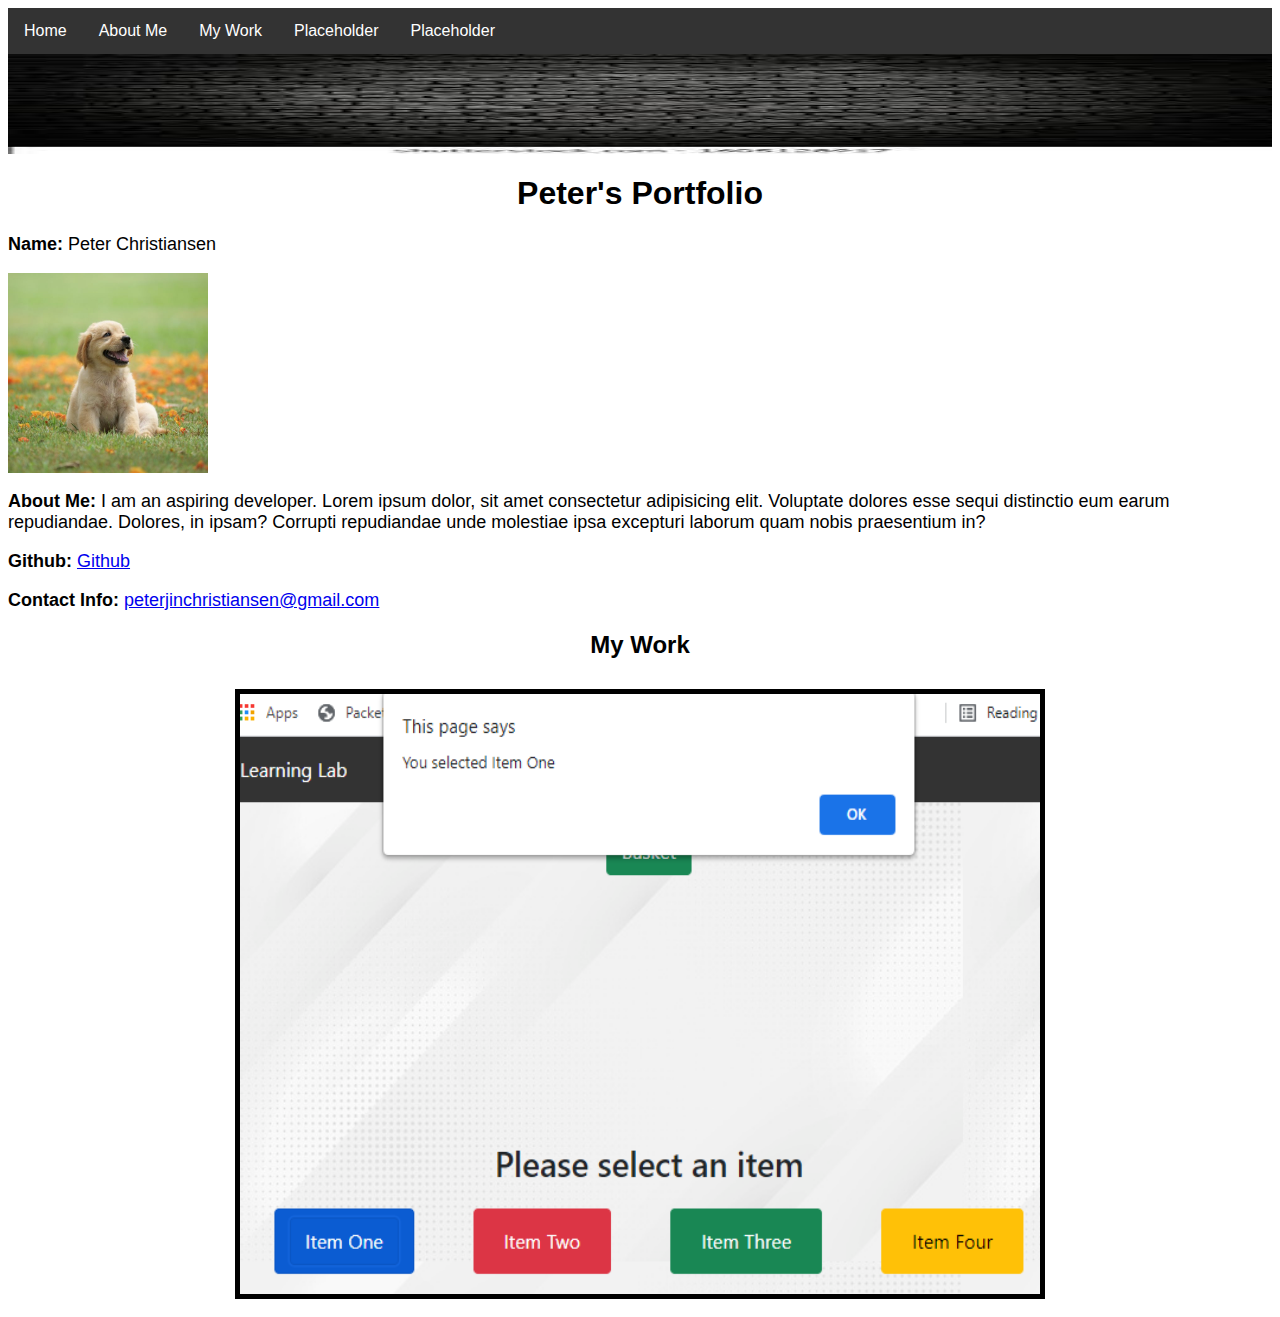
==== index.html @ 74c38f47 "First attempt" ====
<html lang="en">
<head>
    <meta charset="UTF-8">
    <meta http-equiv="X-UA-Compatible" content="IE=edge">
    <meta name="viewport" content="width=device-width, initial-scale=1.0">
    <title>My Portfolio</title>
    <link rel="stylesheet" href="style.css">
</head>
<body>
 
    <header>
        <ul class="nav-bar">
            <li><a href="index.html" class="nav-main">Home</a></li>
            <li><a href="#about-me">About Me</a></li>
            <li><a href="#my-work">My Work</a></li>
            <li><a href="">Placeholder</a></li>
            <li><a href="">Placeholder</a></li>
        </ul>
    </header>
 
    <div class="hero">
        <img src="images/hero.jpg" width="100%" height="100px">
    </div>
 
    <h1>Peter's Portfolio</h1>
 
    <p><strong>Name: </strong>Peter Christiansen</p>
    <img src="./images/dog-puppy-on-garden-royalty-free-image-1586966191.jpg" width="200px" height="200px">
    <p id="about-me"><strong>About Me: </strong>I am an aspiring developer. Lorem ipsum dolor, sit amet consectetur adipisicing elit. Voluptate dolores esse sequi distinctio eum earum repudiandae. Dolores, in ipsam? Corrupti repudiandae unde molestiae ipsa excepturi laborum quam nobis praesentium in?</p>
    <p><strong>Github: </strong><a href="https://github.com/peterjinchristiansen" target="_blank">Github</a></p>
    <p><strong>Contact Info: </strong><a href="mailto: peterjinchristiansen@gmail.com">peterjinchristiansen@gmail.com</a></p>
 
    <h2 id="my-work">My Work</h2>
 
        <div class="flex">
            <img src="images/Screenshot 3.png" class="image-1" width="800px" height="600px">
        </div>
        
</body>
</html>
---- style.css ----
body {
    background-image: url("https://image.freepik.com/free-vector/white-abstract-background-design_23-2148825582.jpg");
}
 
.nav-bar {
    list-style-type: none;
    margin: 0;
    padding: 0;
    overflow: hidden;
    background-color: #333;
    font-family: 'Trebuchet MS', 'Lucida Sans Unicode', 'Lucida Grande', 'Lucida Sans', Arial, sans-serif;
}
  
li {
    float: left;
}
 
li a {
    display: block;
    color: white;
    text-align: center;
    padding: 14px 16px;
    text-decoration: none;
}
  
li a:hover {
    background-color: #111;
}
 
 
h1, h2 {
    font-family: 'Trebuchet MS', 'Lucida Sans Unicode', 'Lucida Grande', 'Lucida Sans', Arial, sans-serif;
    text-align: center;
}
 
p {
    font-size: 18px;
    font-family: 'Trebuchet MS', 'Lucida Sans Unicode', 'Lucida Grande', 'Lucida Sans', Arial, sans-serif;
}
 
.flex {
    display: flex;
    justify-content: space-around;
    flex-wrap: wrap;
}
 

.image-1, .image-2 {
    border: 5px solid black;
    margin: 10px;
}
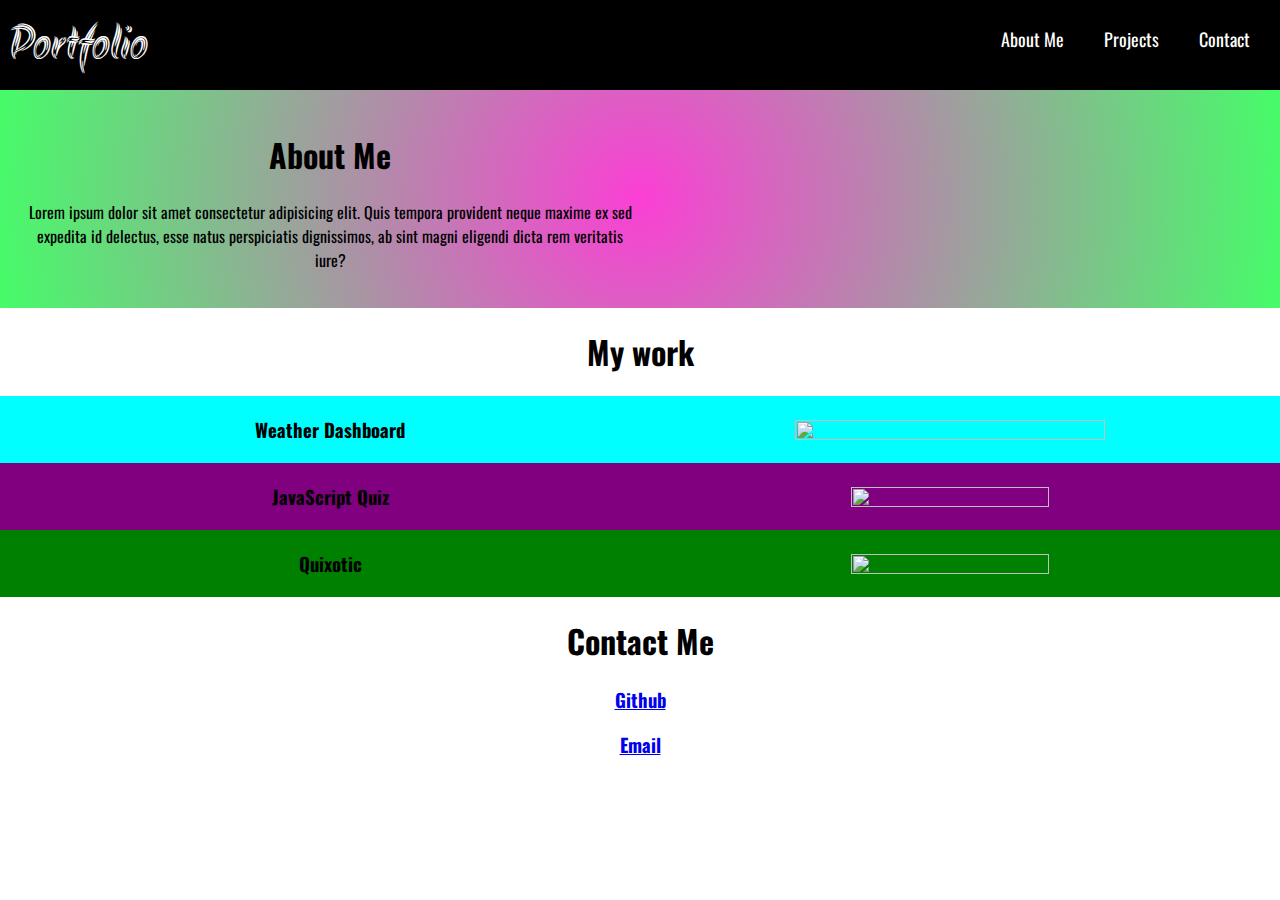
==== commit 345dc833: "added project 2" ====
--- a/index.html
+++ b/index.html
@@ -3,39 +3,57 @@
     <meta charset="UTF-8">
     <meta http-equiv="X-UA-Compatible" content="IE=edge">
     <meta name="viewport" content="width=device-width, initial-scale=1.0">
-    <title>My Portfolio</title>
-    <link rel="stylesheet" href="style.css">
+    <script src="https://ajax.googleapis.com/ajax/libs/jquery/3.5.1/jquery.min.js"></script>
+    <style>@import url('https://fonts.googleapis.com/css2?family=Akronim&display=swap');</style>
+    <style> @import url('https://fonts.googleapis.com/css2?family=Oswald:wght@600&display=swap');</style>
+    <link rel="stylesheet" href="https://use.fontawesome.com/releases/v5.15.4/css/all.css" integrity="sha384-DyZ88mC6Up2uqS4h/KRgHuoeGwBcD4Ng9SiP4dIRy0EXTlnuz47vAwmeGwVChigm" crossorigin="anonymous">
+    <link rel="stylesheet" href="./Develop/style.css">
+    <title>Portfolio</title>
 </head>
 <body>
- 
-    <header>
-        <ul class="nav-bar">
-            <li><a href="index.html" class="nav-main">Home</a></li>
-            <li><a href="#about-me">About Me</a></li>
-            <li><a href="#my-work">My Work</a></li>
-            <li><a href="">Placeholder</a></li>
-            <li><a href="">Placeholder</a></li>
+
+    <nav id="navbar">
+        <a href="" id="navbarLogo">Portfolio</a>
+        <ul id="navbarList">
+            <li class="navbarItem"><a href="#header" class="navbarLink">About Me</a></li>
+            <li class="navbarItem"><a href="#work" class="navbarLink">Projects</a></li>
+            <li class="navbarItem"><a href="#contactMe" class="navbarLink">Contact</a></li>
         </ul>
+    </nav>
+
+    <header id="header">
+        <div class="headerDiv">
+            <h1 id="headerh1">About Me</h1>
+            <p id="headerp">Lorem ipsum dolor sit amet consectetur adipisicing elit. Quis tempora provident neque maxime ex sed expedita id delectus, esse natus perspiciatis dignissimos, ab sint magni eligendi dicta rem veritatis iure?</p>
+        </div>
+        <div class="headerDiv">
+            <i class="fas fa-user icon"></i>
+        </div>
     </header>
- 
-    <div class="hero">
-        <img src="images/hero.jpg" width="100%" height="100px">
+
+    <h1 id="work" class="titleHeading">My work</h1>
+    <div class="workDiv">
+        <h3 class="workContent">Weather Dashboard</h3>
+        <img id="weatherImage" class="workContent" src="https://user-images.githubusercontent.com/82626937/135540169-70156a67-1ac0-416f-881f-3ef08943f20d.png">
     </div>
- 
-    <h1>Peter's Portfolio</h1>
- 
-    <p><strong>Name: </strong>Peter Christiansen</p>
-    <img src="./images/dog-puppy-on-garden-royalty-free-image-1586966191.jpg" width="200px" height="200px">
-    <p id="about-me"><strong>About Me: </strong>I am an aspiring developer. Lorem ipsum dolor, sit amet consectetur adipisicing elit. Voluptate dolores esse sequi distinctio eum earum repudiandae. Dolores, in ipsam? Corrupti repudiandae unde molestiae ipsa excepturi laborum quam nobis praesentium in?</p>
-    <p><strong>Github: </strong><a href="https://github.com/peterjinchristiansen" target="_blank">Github</a></p>
-    <p><strong>Contact Info: </strong><a href="mailto: peterjinchristiansen@gmail.com">peterjinchristiansen@gmail.com</a></p>
- 
-    <h2 id="my-work">My Work</h2>
- 
-        <div class="flex">
-            <img src="images/Screenshot 3.png" class="image-1" width="800px" height="600px">
-        </div>
-        
+
+    <div class="workDiv2">
+        <h3 class="workContent2">JavaScript Quiz</h3>
+        <img id="quizImage" class="workContent2" src="https://user-images.githubusercontent.com/82626937/135536291-bfed3562-4b8e-4b04-9cbf-0b67838d760e.png">
+    </div>
+
+    <div class="workDiv3">
+        <h3 class="workContent2">Quixotic</h3>
+        <img id="quixoticImage" class="workContent2" src="https://user-images.githubusercontent.com/82249567/128618190-74da9138-e2fd-4e28-bd38-efa4204ec69b.png">
+    </div>
+
+    <h1 id="contactMe" class="titleHeading">Contact Me</h1>
+    <div class="titleHeading">
+        <a href="https://github.com/peterjinchristiansen" target="_blank"><h3>Github</h3></a>
+        <a href="mailto:dummyemail@sample.com"><h3>Email</h3></a>
+    </div>
+
+
+    <script src="./Develop/style.js"></script>
 </body>
-</html>
-
+</html>--- a/Develop/style.css
+++ b/Develop/style.css
@@ -0,0 +1,191 @@
+* {
+    font-family: Oswald;
+}
+
+body {
+    margin: 0;
+    padding: 0;
+}
+
+#navbar {
+    display: flex;
+    padding: 10px;
+    background-color: black;
+}
+
+#navbarLogo {
+    font-family: Akronim;
+    text-decoration: none;
+    font-size: 48px;
+    color: white;
+    margin-top: auto;
+    margin-bottom: auto;
+}
+#navbarList {
+    display: flex;
+    margin-inline-start: auto;
+}
+
+.navbarLink {
+    text-decoration: none;
+    color: white;
+    font-size: 18px;
+    margin: 20px;
+}
+
+.icon {
+    font-size: 200px;
+}
+
+#header {
+    margin: 0;
+    background: radial-gradient(circle, rgba(251,63,213,1) 0%, rgba(70,252,105,1) 100%);
+    display: flex;
+    padding: 20px;
+}
+
+.headerDiv {
+    width: 50%;
+    text-align: center;
+    margin-top: auto;
+    margin-bottom: auto;
+}
+
+#weatherImage #quizImage #quixoticImage {
+    cursor: pointer;
+}
+
+.workDiv {
+    display: flex;
+    padding: 20px;
+    background-color: cyan;
+}
+
+.workDiv2 {
+    display: flex;
+    padding: 20px;
+    background-color: purple;
+}
+
+.workDiv3 {
+    display: flex;
+    padding: 20px;
+    background-color: green;
+}
+
+.titleHeading {
+    margin-top: 20px;
+    text-align: center; 
+}
+
+.workContent {
+    text-align: center;
+    margin: auto;
+    width: 50%;
+}
+
+.workContent2 {
+    text-align: center;
+    margin: auto;
+    width: 40%;
+}
+
+@media screen and (max-width: 10000px) {
+    #navbarLogo {
+        font-size: 48px;
+    }
+    .navbarLink {
+        font-size: 18px;
+        margin: 20px;
+    }
+
+    #navbar {
+        padding: 10px;
+    }
+}
+
+@media screen and (max-width: 503px) {
+    .navbarLink {
+        margin: 14px;
+    }
+
+    .icon {
+        font-size: 150px;
+    }
+}
+
+@media screen and (max-width: 466px) {
+    #navbarLogo {
+        font-size: 44px;
+    }
+    .navbarLink {
+        margin: 10px;
+    }
+
+    #headerh1 {
+        font-size: 20px;
+    }
+
+    #headerp {
+        font-size: 12px;
+    }
+}
+
+@media screen and (max-width: 432px) {
+    #navbarLogo {
+        font-size: 40px;
+    }
+    .navbarLink {
+        font-size: 16px;
+        margin: 6px;
+    }
+
+    #navbar {
+        padding: 8px;
+    }
+
+    .icon {
+        font-size: 100px;
+    }
+}
+
+@media screen and (max-width: 371px) {
+    #navbarLogo {
+        font-size: 32px;
+    }
+    .navbarLink {
+        font-size: 14px;
+    }
+
+    #navbar {
+        padding: 6px;
+    }
+}
+
+@media screen and (max-width: 323px) {
+    #navbarLogo {
+        font-size: 28px;
+    }
+    .navbarLink {
+        font-size: 12px;
+    }
+}
+
+@media screen and (max-width: 291px) {
+    #navbarLogo {
+        font-size: 24px;
+    }
+    .navbarLink {
+        font-size: 10px;
+    }
+}
+
+@media screen and (max-width: 259px) {
+    #navbarLogo {
+        font-size: 20px;
+    }
+
+    .navbarLink {
+        font-size: 8px;
+    }
+}
